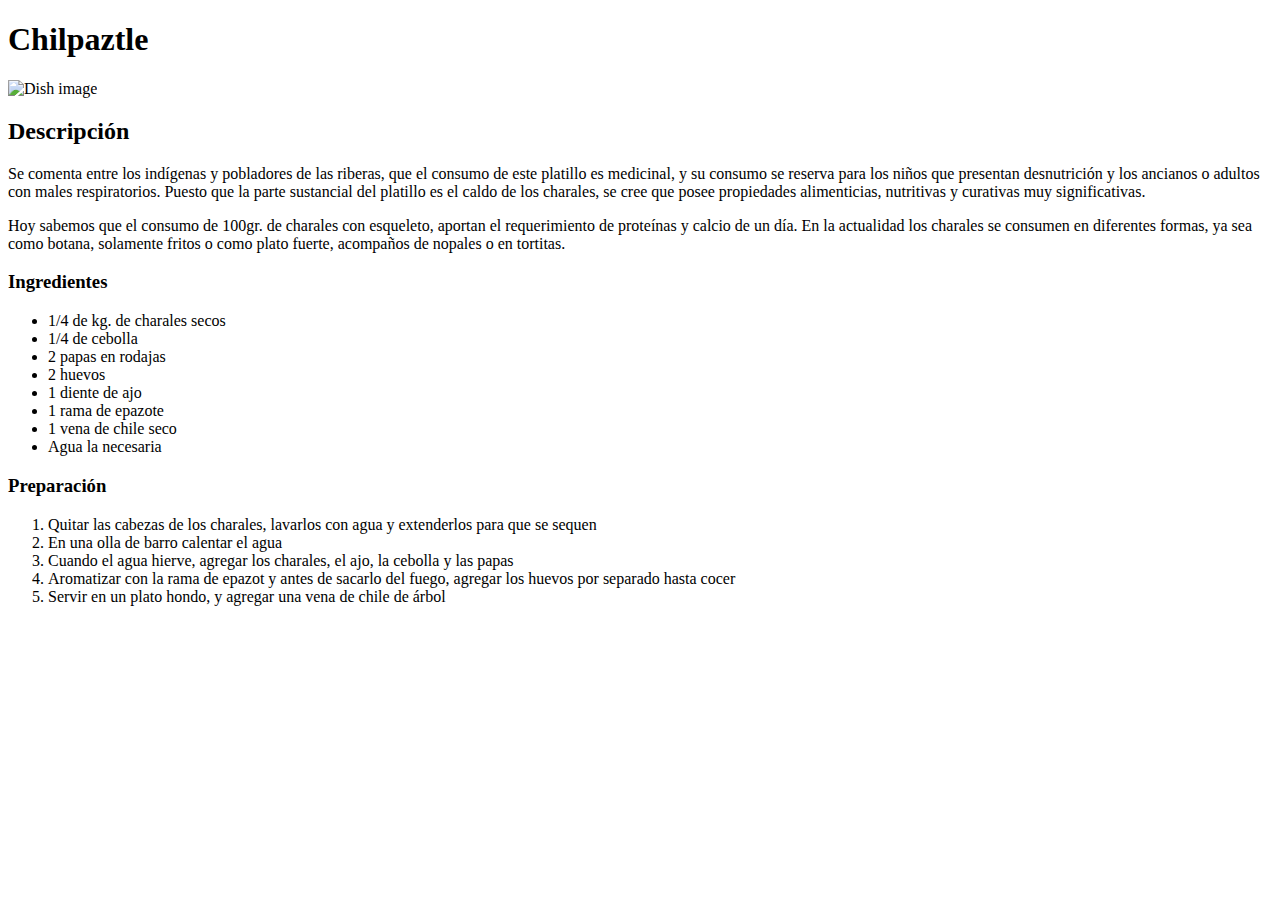
==== recipes/chilpaztle.html @ 24546367 "Added the recipes and linked them to the index" ====
<!DOCTYPE html>
<html lang="es">
    <head>
        <meta charset="UTF-8">
        <title>First recipe</title>    
    </head>
    <body>
        <h1> Chilpaztle </h1>
        <!--1.An image of the finished dish under the h1 heading that you added earlier. You can find images of the dish on Google or the recipe site we linked to earlier.-->
        <img src="../../../download.jpeg" alt="Dish image">
        <!--2.Under the image, it should have an appropriately sized “Description” heading followed by a paragraph or two describing the recipe.-->
        <h2>Descripción</h2>
        <p>
            Se comenta entre los indígenas y pobladores de las riberas, que el consumo de 
            este platillo es medicinal, y su consumo se reserva para los niños que presentan 
            desnutrición y los ancianos o adultos con males respiratorios. Puesto que la parte
            sustancial del platillo es el caldo de los charales, se cree que posee propiedades
            alimenticias, nutritivas y curativas muy significativas.
        </p>
        <p>
            Hoy sabemos que el consumo de 100gr. de charales con esqueleto, aportan el requerimiento
            de proteínas y calcio de un día. En la actualidad los charales se consumen en diferentes
            formas, ya sea como botana, solamente fritos o como plato fuerte, acompaños de nopales o en tortitas.
        </p>
        <!--3. Under the description, add an “Ingredients” heading followed by an unordered list of the ingredients needed for the recipe.-->
        <h3>Ingredientes</h3>
        <ul>
            <li> 1/4 de kg. de charales secos</li>
            <li> 1/4 de cebolla</li>
            <li> 2 papas en rodajas</li>
            <li> 2 huevos</li>
            <li> 1 diente de ajo</li>
            <li> 1 rama de epazote</li>
            <li> 1 vena de chile seco</li>
            <li> Agua la necesaria</li>
        </ul>
        <!--4. Finally, under the ingredients list, add a “Steps” heading followed by an ordered list of the steps needed for making the dish.-->
        <h3>Preparación</h3>
        <ol>
            <li>Quitar las cabezas de los charales, lavarlos con agua y extenderlos para que se sequen</li>
            <li>En una olla de barro calentar el agua</li>
            <li>Cuando el agua hierve, agregar los charales, el ajo, la cebolla y las papas</li>
            <li>Aromatizar con la rama de epazot y antes de sacarlo del fuego, agregar los huevos por separado hasta cocer</li>
            <li>Servir en un plato hondo, y agregar una vena de chile de árbol</li>
        </ol>
    </body>
</html>
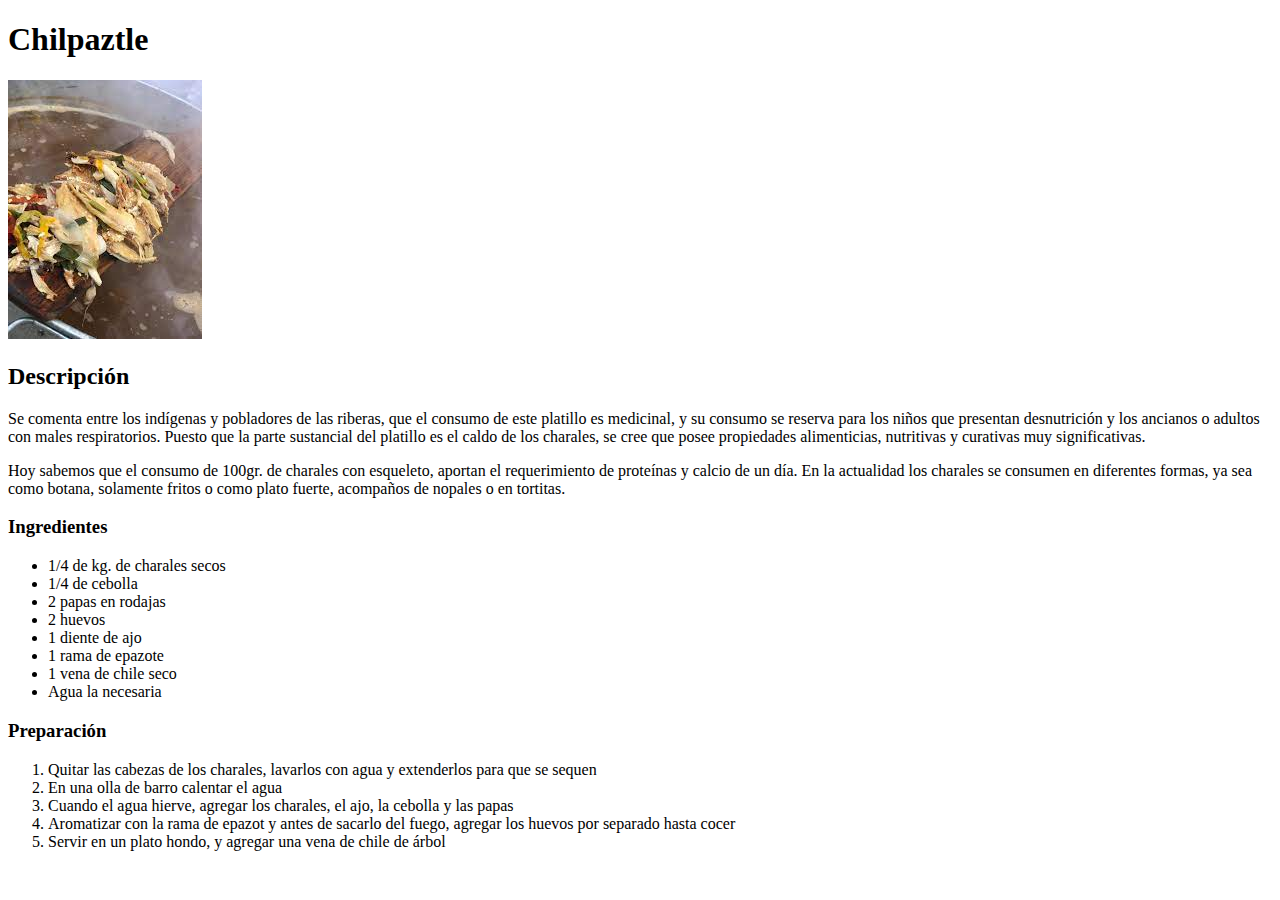
==== commit b8f507d6: "I moved the images to a proper directory inside the project in order to see the images in web versio" ====
--- a/recipes/chilpaztle.html
+++ b/recipes/chilpaztle.html
@@ -7,7 +7,7 @@
     <body>
         <h1> Chilpaztle </h1>
         <!--1.An image of the finished dish under the h1 heading that you added earlier. You can find images of the dish on Google or the recipe site we linked to earlier.-->
-        <img src="../../../download.jpeg" alt="Dish image">
+        <img src="../images/download.jpeg" alt="Dish image">
         <!--2.Under the image, it should have an appropriately sized “Description” heading followed by a paragraph or two describing the recipe.-->
         <h2>Descripción</h2>
         <p>
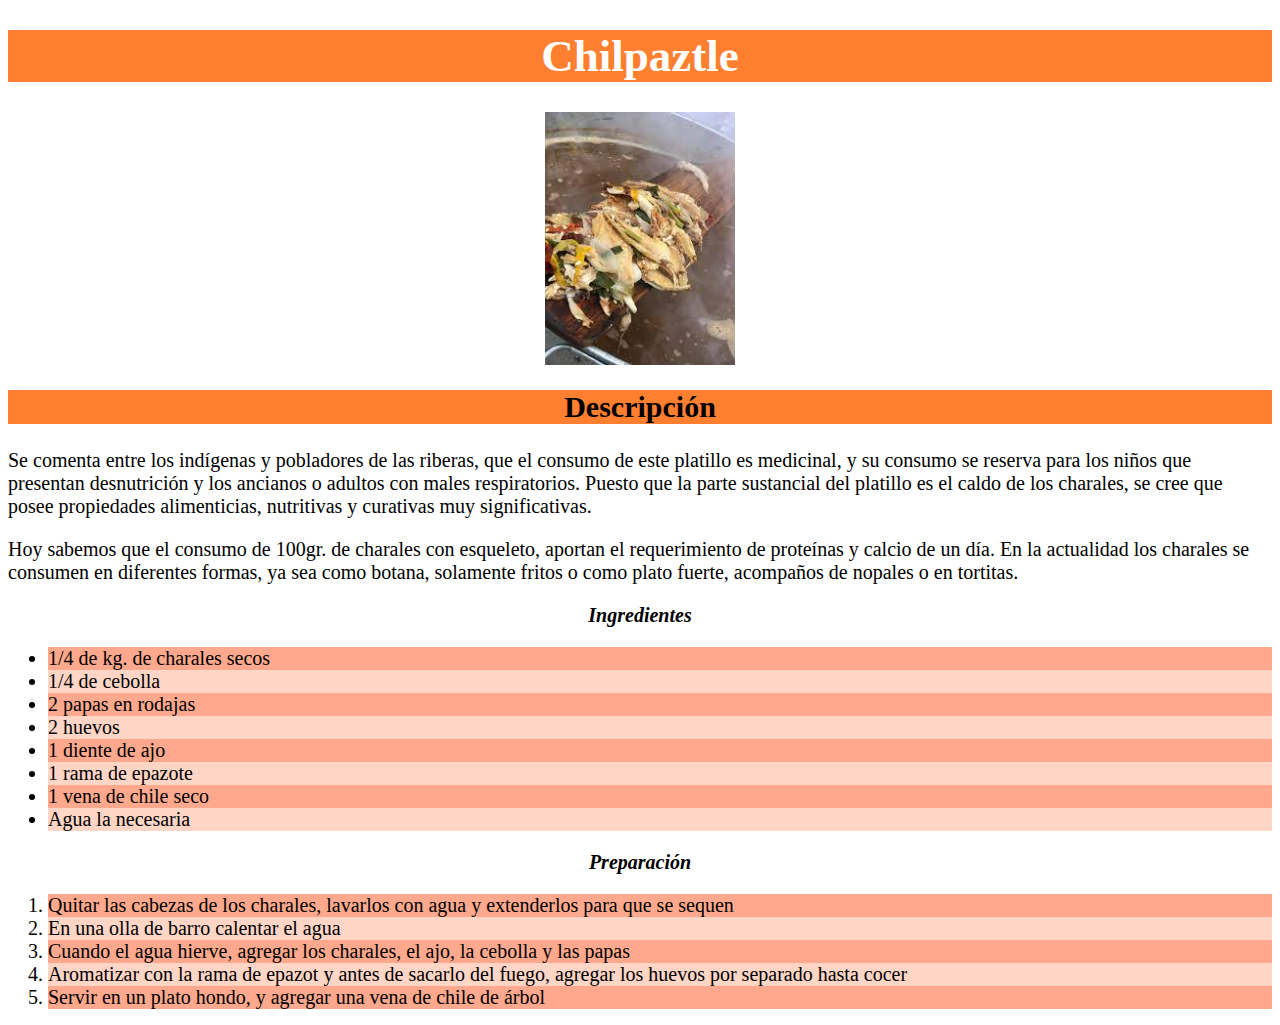
==== commit aad70bb6: "Added css file and consecuent changes in html" ====
--- a/recipes/chilpaztle.html
+++ b/recipes/chilpaztle.html
@@ -2,14 +2,15 @@
 <html lang="es">
     <head>
         <meta charset="UTF-8">
-        <title>First recipe</title>    
+        <link rel="stylesheet" href="../style.css">  
+        <title>First recipe</title>  
     </head>
     <body>
-        <h1> Chilpaztle </h1>
+        <h1 class="title"> Chilpaztle </h1>
         <!--1.An image of the finished dish under the h1 heading that you added earlier. You can find images of the dish on Google or the recipe site we linked to earlier.-->
-        <img src="../images/download.jpeg" alt="Dish image">
+        <img src="../images/download.jpeg" alt="Imagen del Chilpaztle"  class ="imagen">
         <!--2.Under the image, it should have an appropriately sized “Description” heading followed by a paragraph or two describing the recipe.-->
-        <h2>Descripción</h2>
+        <h2 class="title description">Descripción</h2>
         <p>
             Se comenta entre los indígenas y pobladores de las riberas, que el consumo de 
             este platillo es medicinal, y su consumo se reserva para los niños que presentan 
@@ -23,25 +24,25 @@
             formas, ya sea como botana, solamente fritos o como plato fuerte, acompaños de nopales o en tortitas.
         </p>
         <!--3. Under the description, add an “Ingredients” heading followed by an unordered list of the ingredients needed for the recipe.-->
-        <h3>Ingredientes</h3>
+        <h3 class="ingredientes">Ingredientes</h3>
         <ul>
-            <li> 1/4 de kg. de charales secos</li>
-            <li> 1/4 de cebolla</li>
-            <li> 2 papas en rodajas</li>
-            <li> 2 huevos</li>
-            <li> 1 diente de ajo</li>
-            <li> 1 rama de epazote</li>
-            <li> 1 vena de chile seco</li>
-            <li> Agua la necesaria</li>
+            <li class="odd"> 1/4 de kg. de charales secos</li>
+            <li class="even"> 1/4 de cebolla</li>
+            <li class="odd"> 2 papas en rodajas</li>
+            <li class="even"> 2 huevos</li>
+            <li class="odd"> 1 diente de ajo</li>
+            <li class="even"> 1 rama de epazote</li>
+            <li class="odd"> 1 vena de chile seco</li>
+            <li class="even"> Agua la necesaria</li>
         </ul>
         <!--4. Finally, under the ingredients list, add a “Steps” heading followed by an ordered list of the steps needed for making the dish.-->
-        <h3>Preparación</h3>
+        <h3 class="prep">Preparación</h3>
         <ol>
-            <li>Quitar las cabezas de los charales, lavarlos con agua y extenderlos para que se sequen</li>
-            <li>En una olla de barro calentar el agua</li>
-            <li>Cuando el agua hierve, agregar los charales, el ajo, la cebolla y las papas</li>
-            <li>Aromatizar con la rama de epazot y antes de sacarlo del fuego, agregar los huevos por separado hasta cocer</li>
-            <li>Servir en un plato hondo, y agregar una vena de chile de árbol</li>
+            <li class="odd">Quitar las cabezas de los charales, lavarlos con agua y extenderlos para que se sequen</li>
+            <li class="even">En una olla de barro calentar el agua</li>
+            <li class="odd">Cuando el agua hierve, agregar los charales, el ajo, la cebolla y las papas</li>
+            <li class="even">Aromatizar con la rama de epazot y antes de sacarlo del fuego, agregar los huevos por separado hasta cocer</li>
+            <li class="odd">Servir en un plato hondo, y agregar una vena de chile de árbol</li>
         </ol>
     </body>
 </html>
--- a/style.css
+++ b/style.css
@@ -0,0 +1,80 @@
+/*
+For this styling you should use
+external CSS method
+
+Try several properties mentioned in the previous
+lesson 
+
+https://www.w3schools.com/cssref/css_websafe_fonts.asp
+https://www.w3schools.com/Css/css_font.asp
+
+*/
+
+/*General*/
+
+.title{
+    font-size: 45px;
+    background-color: rgb(255, 127, 48);
+    color: white;
+    font-weight: bold;
+    text-align: center;
+}
+
+.imagen{
+    display: block;
+    margin-left: auto;
+    margin-right: auto;
+    width: 15%;
+}
+
+.description{
+    font-size: 30px;
+    color: black;
+}
+
+li,
+h3,
+p{
+    font-size: 20px;
+}
+
+.ingredientes{
+    text-align: center;
+    font-weight: bolder;
+    font-style: italic;
+}
+
+.prep{
+    text-align: center;
+    font-weight: bolder;
+    font-style: italic;
+}
+
+.odd{
+    background-color: #fea98d;
+}
+.even{
+    background-color: #ffd5c6;
+}
+/*Index*/
+
+.index{
+    font-size:35px;
+}
+
+/*Chilpaztle*/
+
+
+
+
+/*Popocha*/
+
+.imagen.dos{
+    width: 50%;
+}
+
+/*Mextlapique*/
+
+.imagen.tres{
+    width: 20%;
+}